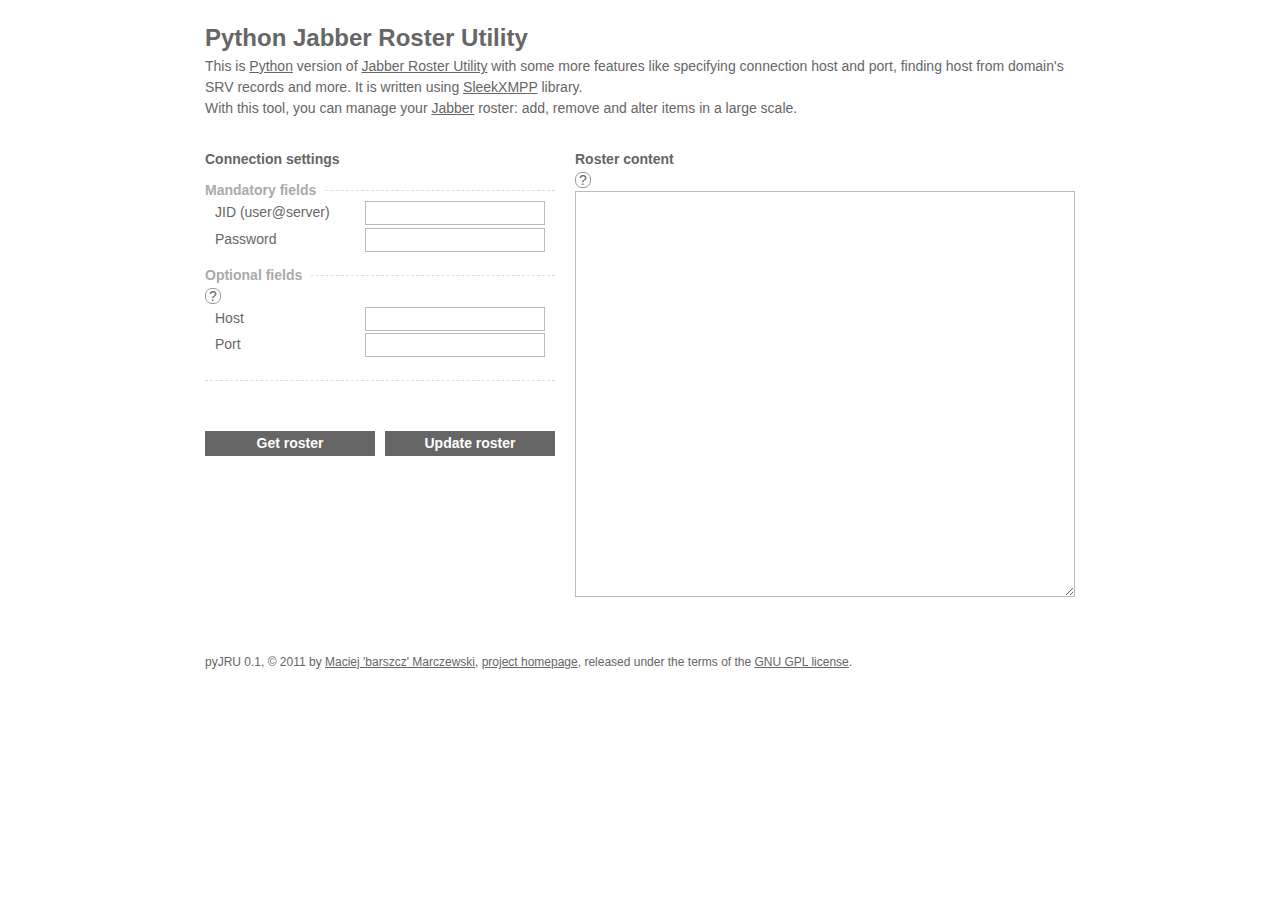
==== templates/index.html @ dfdfe40e "git repo initialized" ====
<!DOCTYPE html>
<html>
	<head>
		<title>Python Jabber Roster Utility</title>
		<link href="/static/css/main.css" rel="stylesheet" type="text/css" />
	</head>
	<body>
		<div id="header">
			<h1><a href="/">Python Jabber Roster Utility</a></h1>
			<p>This is <a href="http://python.org/">Python</a> version of <a href="http://beta.unclassified.de/projekte/jru-php/">Jabber Roster Utility</a> with some more features like specifying connection host and port, finding host from domain's SRV records and more. It is written using <a href="https://github.com/fritzy/SleekXMPP">SleekXMPP</a> library.
			<br />With this tool, you can manage your <a href="http://www.jabber.org/">Jabber</a> roster: add, remove and alter items in a large scale.</p>
		</div>

		<form action="roster" method="post">

			<fieldset class="connection">
				<legend>Connection settings</legend>

				<fieldset class="basic">
					<legend>Mandatory fields</legend>
					<label><span class="text">JID (user@server)</span><input type="text" name="jid" /></label>
					<label><span class="text">Password</span><input type="password" name="password" /></label>
				</fieldset>
				<fieldset class="advanced">
					<legend>Optional fields</legend>
					<div class="help">
						<p>If Jabber server address is different than domain in your JID (user@server) you can specify correct address here (for instance for Google Talk you should put talk.google.com here).
						<br />You can also specify port if your server does not use default one (5222).</p>
					</div>
					<label><span class="text">Host</span><input type="text" name="host" /></label>
					<label><span class="text">Port</span><input type="text" name="port" /></label>
				</fieldset>
				<fieldset class="buttons">
					<input type="submit" name="retrieve" value="Get roster" /><input type="submit" name="update" value="Update roster" />
				</fieldset>

			</fieldset>

			<fieldset class="result">
				<legend>Roster content</legend>
				<div class="help">
					<p>These are the columns: action, JID, name, subscription (none, to, from, both), group1, group2, ..., groupN. They are comma-separated and if they contain commas theirselves, they are additionally double-quoted.</p>
					<p>To make changes to your roster, modify content below and use the <strong>Update roster</strong> button.
					<br />You can <strong>add</strong> or <strong>modify</strong> contacts by putting a <strong>+</strong> sign in the first column. To <strong>remove</strong> a contact, put a <strong>-</strong> there.</p>
				</div>
				<textarea name="roster"></textarea>
			</fieldset>

		</form>

		<p id="footer">pyJRU 0.1, &copy; 2011 by <a href="http://www.barszcz.info/">Maciej 'barszcz' Marczewski</a>, <a href="">project homepage</a>, released under the terms of the <a href="http://www.gnu.org/licenses/gpl.html">GNU GPL license</a>.</p>

		<script src="/static/js/jquery-1.7.1.min.js" type="text/javascript"></script>
		<script src="/static/js/main.js" type="text/javascript"></script>
	</body>
</html>
---- static/css/main.css ----
@charset "utf-8";

/*-----------------------------------------------------------------------------------*/
/* c) 2011 Maciej 'barszcz' Marczewski | www.barszcz.info | maciej@marczewski.net.pl */
/*-----------------------------------------------------------------------------------*/

/* ============ reset ========================================= */
html, body, div, span, applet, object, iframe,
h1, h2, h3, h4, h5, h6, p, blockquote, pre,
a, abbr, acronym, address, big, cite, code,
del, dfn, em, img, ins, kbd, q, s, samp,
small, strike, strong, sub, sup, tt, var,
b, u, i, center,
dl, dt, dd, ol, ul, li,
fieldset, form, label, legend,
table, caption, tbody, tfoot, thead, tr, th, td,
article, aside, canvas, details, embed,
figure, figcaption, footer, header, hgroup,
menu, nav, output, ruby, section, summary,
time, mark, audio, video,
button, fieldset, form, input, label, legend, option, select, textarea {
	margin: 0;
	padding: 0;
	border: 0;
	font-size: 100%;
	font: inherit;
	vertical-align: baseline;
	background-color: transparent;
}

/* HTML5 display-role reset for older browsers */
article, aside, details, figcaption, figure, dialog,
footer, header, hgroup, menu, nav, section, canvas, summary {
	display: block;
}

:active, :focus, :hover { outline: 0; }

/* Tables still need 'cellspacing="0"' in the markup. */
table { border-collapse: collapse; border-spacing: 0; }
caption, th, td { text-align: left; font-weight: normal; }
table, td, th { vertical-align: middle; }

ul, ol { list-style: none; }

/* Remove possible quote marks (") from <q>, <blockquote>. */
blockquote:before, blockquote:after, q:before, q:after { content: ""; content: none; }
blockquote, q { quotes: none; }

textarea { overflow: auto; }

/* Remove annoying border on linked images. */
a img { border: none; }

a { outline: none; }

/* Remove button padding in FF */
input::-moz-focus-inner { border: 0; padding: 0; }

/* Remove shadow from focused inputs in Webkit */
input:focus { outline: none; }

h1, h2, h3, h4, h5, h6 { font-weight: normal; }

strong { font-weight: bold; }
em { font-style: italic; }
del { text-decoration: line-through; }

body {
	font-size: 100.1%;
	line-height: 1.5;
}

/* ============================================================ */

body { font-family: "Trebuchet MS", "Nimbus Sans L", "Lucida Sans Unicode", "Lucida Grande", "Lucida Sans", Arial, sans-serif; font-size: 14px; color: #666; background: #fff; }
input[type=text], input[type=password], textarea { font-family: "Lucida Console", Monaco, "DejaVu Sans Mono", "Bitstream Vera Sans Mono", "Liberation Mono", monospace; font-size: 12px; color: #666; background: #fff; }

a { color: #666; }
a:hover { color: #000; }

.fl { float: left; }
.fr { float: right; }
.fn { float: none; }
.clear { clear: both; }
.hide { display: none; }

form { width: 870px; margin: 0 auto 50px; position: relative; }
fieldset { border: 0; }
fieldset fieldset { border-top: 1px dashed #ddd; margin-top: 10px;}
#header { padding: 20px 0 30px; width: 870px; margin: 0 auto; }
#header h1 { font-size: 24px; font-weight: bold; }
#header h1 a { text-decoration: none; }
fieldset.connection { width: 350px; margin-right: 20px; float: left; }
fieldset.advanced { padding-bottom: 10px; }
fieldset.buttons { padding-top: 50px; }
legend { font-weight: bold; }
fieldset fieldset legend { color: #aaa; padding-right: 0.5em; }
label { display: block; margin-bottom: 0.2em; padding-left: 10px; }
label .text { display: inline-block; width: 150px; }
input[type=text], input[type=password], textarea { border: 1px solid #bbb; display: inline-block; padding: 2px 4px; width: 170px; }
textarea { width: 490px; height: 400px; }
input[type=text]:focus, input[type=password]:focus, textarea:focus { border-color: #333; color: #000; background: #eee; }
input[type=submit] { display: inline-block; background: #666; color: #fff; cursor: pointer; font-weight: bold; width: 170px; padding: 2px 0; }
input[type=submit]:first-child { margin-right: 10px; }
input[type=submit]:hover { background: #333; }
input[type=submit]:focus { color: #ddd; }

.errors { color: red; border: 1px dashed red; padding: 5px 10px; margin: 10px 0 0; font-weight: bold; }

.help { border: 1px solid #ddd; font-size: 12px; color: #999; margin: 0 10px 10px; padding: 8px 10px; position: relative; top: -10px; }
.help-icon { cursor: help; border: 1px solid #999; text-align: center; line-height: 1.1em; width: 14px; height: 14px; display: inline-block; -moz-border-radius: 7px; -webkit-border-radius: 7px; border-radius: 7px; background: #fff; position: relative; z-index: 99; }

.form-overlay { position: absolute; bottom: -15px; left: -15px; width: 100%; height: 100%; padding: 15px; background: #000; z-index: 999; color: #fff; font-weight: bold; }
.form-overlay .text { position: absolute; left: 48%; top: 49%; }

#footer { font-size: 12px; width: 870px; margin: 0 auto 10px; }
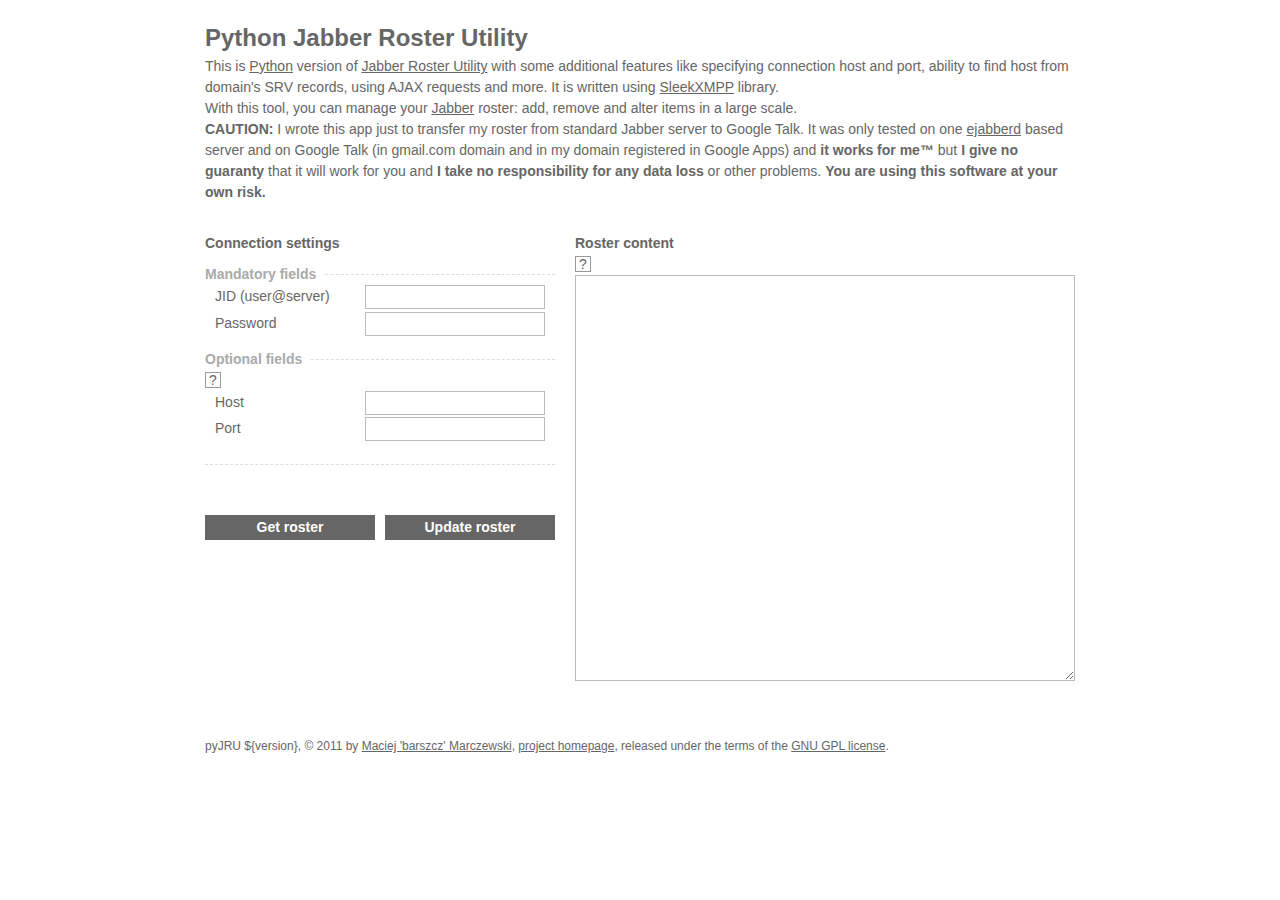
==== commit b1f03360: "added disclaimer and version variable to substitute" ====
--- a/templates/index.html
+++ b/templates/index.html
@@ -7,8 +7,11 @@
 	<body>
 		<div id="header">
 			<h1><a href="/">Python Jabber Roster Utility</a></h1>
-			<p>This is <a href="http://python.org/">Python</a> version of <a href="http://beta.unclassified.de/projekte/jru-php/">Jabber Roster Utility</a> with some more features like specifying connection host and port, finding host from domain's SRV records and more. It is written using <a href="https://github.com/fritzy/SleekXMPP">SleekXMPP</a> library.
+			<p>This is <a href="http://python.org/">Python</a> version of <a href="http://beta.unclassified.de/projekte/jru-php/">Jabber Roster Utility</a> with some additional features like specifying connection host and port, ability to find host from domain's SRV records, using AJAX requests and more. It is written using <a href="https://github.com/fritzy/SleekXMPP">SleekXMPP</a> library.
 			<br />With this tool, you can manage your <a href="http://www.jabber.org/">Jabber</a> roster: add, remove and alter items in a large scale.</p>
+			<div class="caution">
+				<p><strong>CAUTION:</strong> I wrote this app just to transfer my roster from standard Jabber server to Google Talk. It was only tested on one <a href="http://www.ejabberd.im/">ejabberd</a> based server and on Google Talk (in gmail.com domain and in my domain registered in Google Apps) and <strong>it works for me&trade;</strong> but <strong>I give no guaranty</strong> that it will work for you and <strong>I take no responsibility for any data loss</strong> or other problems. <strong>You are using this software at your own risk.</strong></p>
+			</div>
 		</div>
 
 		<form action="roster" method="post">
@@ -48,7 +51,7 @@
 
 		</form>
 
-		<p id="footer">pyJRU 0.1, &copy; 2011 by <a href="http://www.barszcz.info/">Maciej 'barszcz' Marczewski</a>, <a href="">project homepage</a>, released under the terms of the <a href="http://www.gnu.org/licenses/gpl.html">GNU GPL license</a>.</p>
+		<p id="footer">pyJRU ${version}, &copy; 2011 by <a href="http://www.barszcz.info/">Maciej 'barszcz' Marczewski</a>, <a href="http://tech.barszcz.info/projects/python-jabber-roster-utility/">project homepage</a>, released under the terms of the <a href="http://www.gnu.org/licenses/gpl.html">GNU GPL license</a>.</p>
 
 		<script src="/static/js/jquery-1.7.1.min.js" type="text/javascript"></script>
 		<script src="/static/js/main.js" type="text/javascript"></script>
--- a/static/css/main.css
+++ b/static/css/main.css
@@ -109,9 +109,9 @@
 .errors { color: red; border: 1px dashed red; padding: 5px 10px; margin: 10px 0 0; font-weight: bold; }
 
 .help { border: 1px solid #ddd; font-size: 12px; color: #999; margin: 0 10px 10px; padding: 8px 10px; position: relative; top: -10px; }
-.help-icon { cursor: help; border: 1px solid #999; text-align: center; line-height: 1.1em; width: 14px; height: 14px; display: inline-block; -moz-border-radius: 7px; -webkit-border-radius: 7px; border-radius: 7px; background: #fff; position: relative; z-index: 99; }
+.help-icon { cursor: help; border: 1px solid #999; text-align: center; line-height: 1.1em; width: 14px; height: 14px; display: inline-block; background: #fff; position: relative; z-index: 99; }
 
 .form-overlay { position: absolute; bottom: -15px; left: -15px; width: 100%; height: 100%; padding: 15px; background: #000; z-index: 999; color: #fff; font-weight: bold; }
 .form-overlay .text { position: absolute; left: 48%; top: 49%; }
 
-#footer { font-size: 12px; width: 870px; margin: 0 auto 10px; }+#footer { font-size: 12px; width: 870px; margin: 0 auto 10px; }
